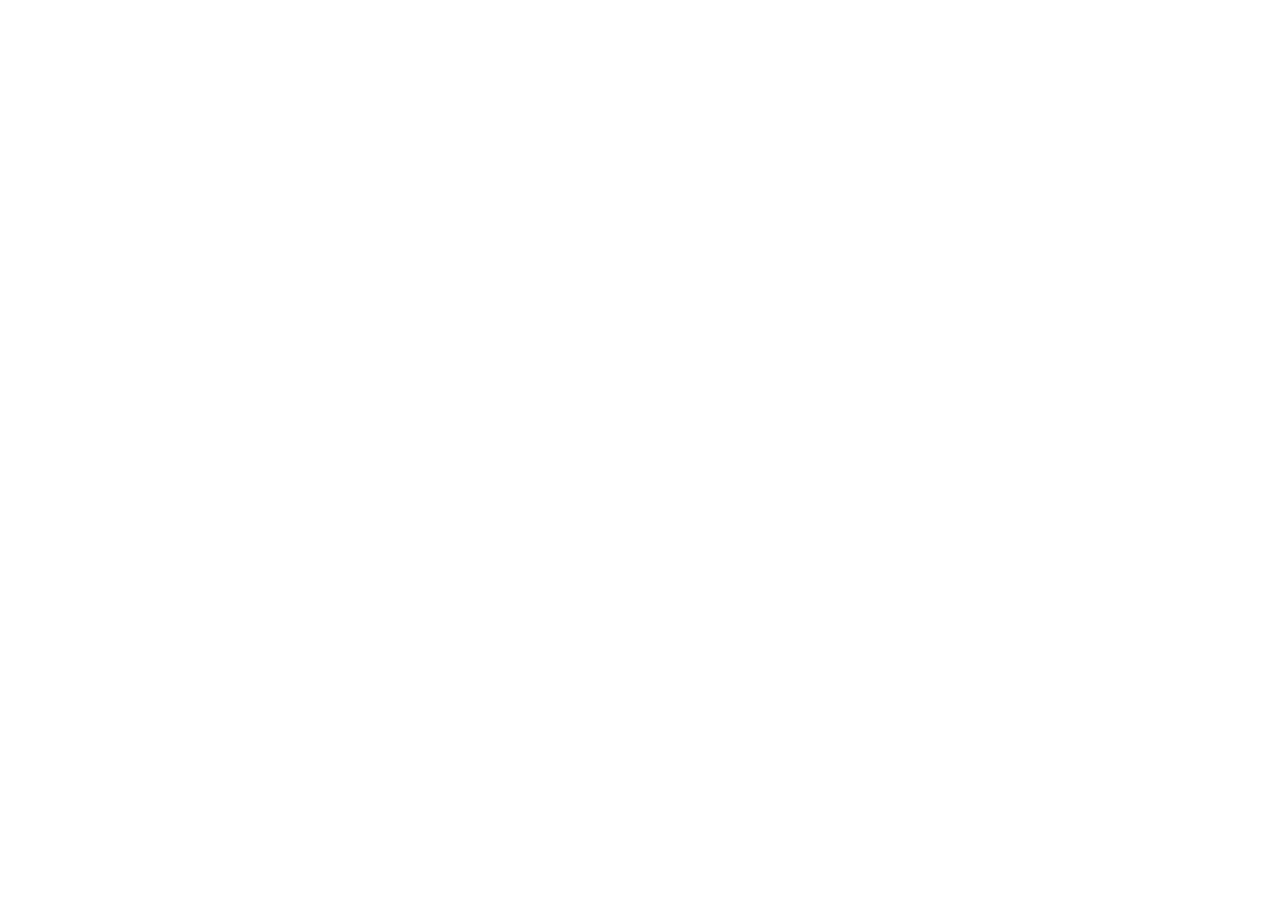
==== docs/index.html @ 4f006d6a "Second commit" ====
<!doctype html><html lang="en"><head><meta charset="utf-8"/><link rel="icon" href="/favicon.ico"/><meta name="viewport" content="width=device-width,initial-scale=1"/><meta name="theme-color" content="#000000"/><meta name="description" content="Web site created using create-react-app"/><link rel="apple-touch-icon" href="/logo192.png"/><link rel="manifest" href="/manifest.json"/><link rel="stylesheet" href="https://cdnjs.cloudflare.com/ajax/libs/animate.css/4.1.1/animate.min.css"/><title>GifExpertApp</title><link href="/static/css/main.e5e05204.chunk.css" rel="stylesheet"></head><body><noscript>You need to enable JavaScript to run this app.</noscript><div id="root"></div><script>!function(e){function r(r){for(var n,p,f=r[0],i=r[1],l=r[2],c=0,s=[];c<f.length;c++)p=f[c],Object.prototype.hasOwnProperty.call(o,p)&&o[p]&&s.push(o[p][0]),o[p]=0;for(n in i)Object.prototype.hasOwnProperty.call(i,n)&&(e[n]=i[n]);for(a&&a(r);s.length;)s.shift()();return u.push.apply(u,l||[]),t()}function t(){for(var e,r=0;r<u.length;r++){for(var t=u[r],n=!0,f=1;f<t.length;f++){var i=t[f];0!==o[i]&&(n=!1)}n&&(u.splice(r--,1),e=p(p.s=t[0]))}return e}var n={},o={1:0},u=[];function p(r){if(n[r])return n[r].exports;var t=n[r]={i:r,l:!1,exports:{}};return e[r].call(t.exports,t,t.exports,p),t.l=!0,t.exports}p.m=e,p.c=n,p.d=function(e,r,t){p.o(e,r)||Object.defineProperty(e,r,{enumerable:!0,get:t})},p.r=function(e){"undefined"!=typeof Symbol&&Symbol.toStringTag&&Object.defineProperty(e,Symbol.toStringTag,{value:"Module"}),Object.defineProperty(e,"__esModule",{value:!0})},p.t=function(e,r){if(1&r&&(e=p(e)),8&r)return e;if(4&r&&"object"==typeof e&&e&&e.__esModule)return e;var t=Object.create(null);if(p.r(t),Object.defineProperty(t,"default",{enumerable:!0,value:e}),2&r&&"string"!=typeof e)for(var n in e)p.d(t,n,function(r){return e[r]}.bind(null,n));return t},p.n=function(e){var r=e&&e.__esModule?function(){return e.default}:function(){return e};return p.d(r,"a",r),r},p.o=function(e,r){return Object.prototype.hasOwnProperty.call(e,r)},p.p="/";var f=this["webpackJsonpgif-expert-app"]=this["webpackJsonpgif-expert-app"]||[],i=f.push.bind(f);f.push=r,f=f.slice();for(var l=0;l<f.length;l++)r(f[l]);var a=i;t()}([])</script><script src="/static/js/2.c2141f2b.chunk.js"></script><script src="/static/js/main.5bdf6cf9.chunk.js"></script></body></html>
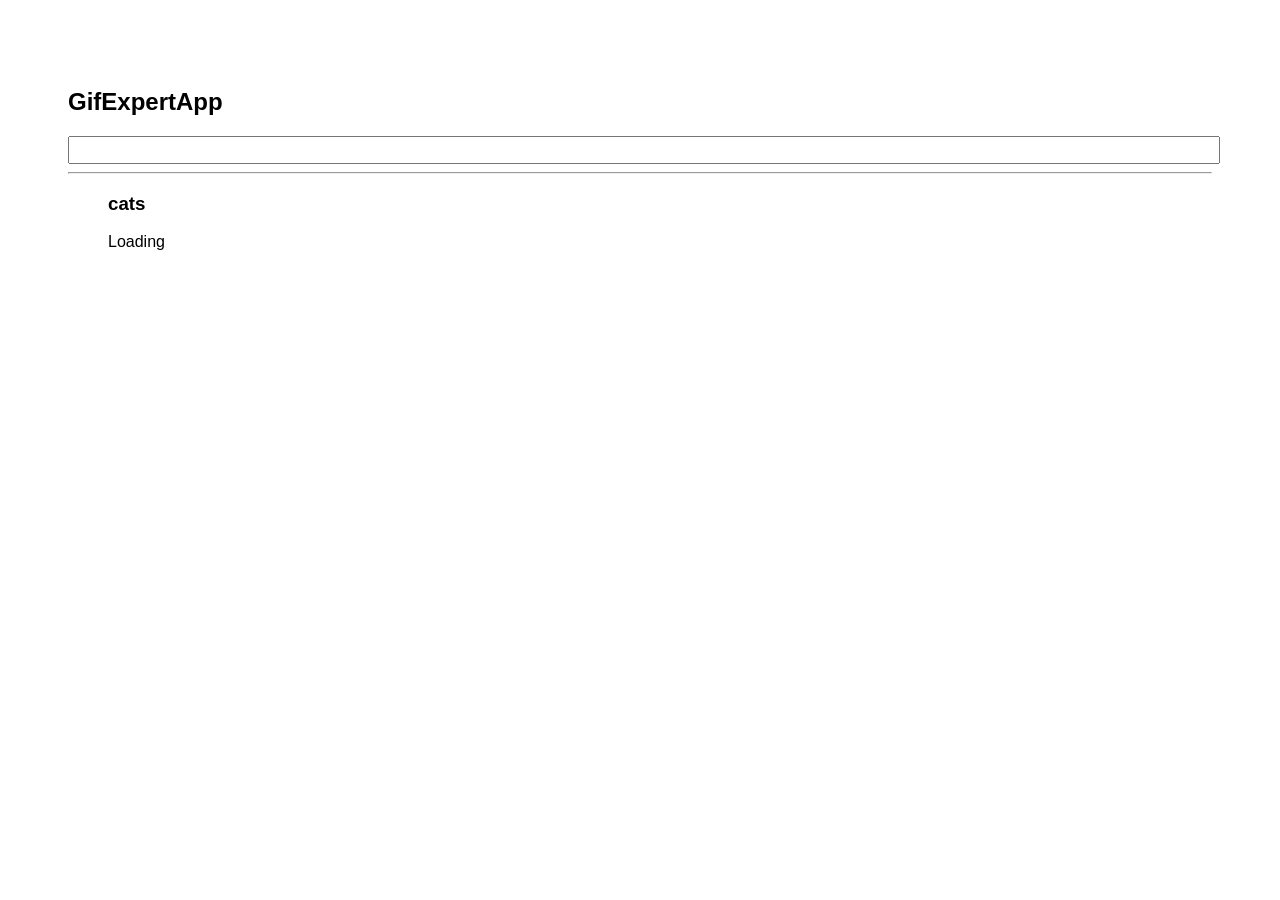
==== commit 09481efd: "index.html actualizado" ====
--- a/docs/index.html
+++ b/docs/index.html
@@ -1 +1,118 @@
-<!doctype html><html lang="en"><head><meta charset="utf-8"/><link rel="icon" href="/favicon.ico"/><meta name="viewport" content="width=device-width,initial-scale=1"/><meta name="theme-color" content="#000000"/><meta name="description" content="Web site created using create-react-app"/><link rel="apple-touch-icon" href="/logo192.png"/><link rel="manifest" href="/manifest.json"/><link rel="stylesheet" href="https://cdnjs.cloudflare.com/ajax/libs/animate.css/4.1.1/animate.min.css"/><title>GifExpertApp</title><link href="/static/css/main.e5e05204.chunk.css" rel="stylesheet"></head><body><noscript>You need to enable JavaScript to run this app.</noscript><div id="root"></div><script>!function(e){function r(r){for(var n,p,f=r[0],i=r[1],l=r[2],c=0,s=[];c<f.length;c++)p=f[c],Object.prototype.hasOwnProperty.call(o,p)&&o[p]&&s.push(o[p][0]),o[p]=0;for(n in i)Object.prototype.hasOwnProperty.call(i,n)&&(e[n]=i[n]);for(a&&a(r);s.length;)s.shift()();return u.push.apply(u,l||[]),t()}function t(){for(var e,r=0;r<u.length;r++){for(var t=u[r],n=!0,f=1;f<t.length;f++){var i=t[f];0!==o[i]&&(n=!1)}n&&(u.splice(r--,1),e=p(p.s=t[0]))}return e}var n={},o={1:0},u=[];function p(r){if(n[r])return n[r].exports;var t=n[r]={i:r,l:!1,exports:{}};return e[r].call(t.exports,t,t.exports,p),t.l=!0,t.exports}p.m=e,p.c=n,p.d=function(e,r,t){p.o(e,r)||Object.defineProperty(e,r,{enumerable:!0,get:t})},p.r=function(e){"undefined"!=typeof Symbol&&Symbol.toStringTag&&Object.defineProperty(e,Symbol.toStringTag,{value:"Module"}),Object.defineProperty(e,"__esModule",{value:!0})},p.t=function(e,r){if(1&r&&(e=p(e)),8&r)return e;if(4&r&&"object"==typeof e&&e&&e.__esModule)return e;var t=Object.create(null);if(p.r(t),Object.defineProperty(t,"default",{enumerable:!0,value:e}),2&r&&"string"!=typeof e)for(var n in e)p.d(t,n,function(r){return e[r]}.bind(null,n));return t},p.n=function(e){var r=e&&e.__esModule?function(){return e.default}:function(){return e};return p.d(r,"a",r),r},p.o=function(e,r){return Object.prototype.hasOwnProperty.call(e,r)},p.p="/";var f=this["webpackJsonpgif-expert-app"]=this["webpackJsonpgif-expert-app"]||[],i=f.push.bind(f);f.push=r,f=f.slice();for(var l=0;l<f.length;l++)r(f[l]);var a=i;t()}([])</script><script src="/static/js/2.c2141f2b.chunk.js"></script><script src="/static/js/main.5bdf6cf9.chunk.js"></script></body></html>+<!DOCTYPE html>
+<html lang="en">
+  <head>
+    <meta charset="utf-8" />
+    <link rel="icon" href="./favicon.ico" />
+    <meta name="viewport" content="width=device-width,initial-scale=1" />
+    <meta name="theme-color" content="#000000" />
+    <meta
+      name="description"
+      content="Web site created using create-react-app"
+    />
+    <link rel="apple-touch-icon" href="./logo192.png" />
+    <link rel="manifest" href="./manifest.json" />
+    <link
+      rel="stylesheet"
+      href="https://cdnjs.cloudflare.com/ajax/libs/animate.css/4.1.1/animate.min.css"
+    />
+    <title>GifExpertApp</title>
+    <link href="./static/css/main.e5e05204.chunk.css" rel="stylesheet" />
+  </head>
+  <body>
+    <noscript>You need to enable JavaScript to run this app.</noscript>
+    <div id="root"></div>
+    <script>
+      !(function (e) {
+        function r(r) {
+          for (
+            var n, p, f = r[0], i = r[1], l = r[2], c = 0, s = [];
+            c < f.length;
+            c++
+          )
+            (p = f[c]),
+              Object.prototype.hasOwnProperty.call(o, p) &&
+                o[p] &&
+                s.push(o[p][0]),
+              (o[p] = 0);
+          for (n in i)
+            Object.prototype.hasOwnProperty.call(i, n) && (e[n] = i[n]);
+          for (a && a(r); s.length; ) s.shift()();
+          return u.push.apply(u, l || []), t();
+        }
+        function t() {
+          for (var e, r = 0; r < u.length; r++) {
+            for (var t = u[r], n = !0, f = 1; f < t.length; f++) {
+              var i = t[f];
+              0 !== o[i] && (n = !1);
+            }
+            n && (u.splice(r--, 1), (e = p((p.s = t[0]))));
+          }
+          return e;
+        }
+        var n = {},
+          o = { 1: 0 },
+          u = [];
+        function p(r) {
+          if (n[r]) return n[r].exports;
+          var t = (n[r] = { i: r, l: !1, exports: {} });
+          return e[r].call(t.exports, t, t.exports, p), (t.l = !0), t.exports;
+        }
+        (p.m = e),
+          (p.c = n),
+          (p.d = function (e, r, t) {
+            p.o(e, r) ||
+              Object.defineProperty(e, r, { enumerable: !0, get: t });
+          }),
+          (p.r = function (e) {
+            "undefined" != typeof Symbol &&
+              Symbol.toStringTag &&
+              Object.defineProperty(e, Symbol.toStringTag, { value: "Module" }),
+              Object.defineProperty(e, "__esModule", { value: !0 });
+          }),
+          (p.t = function (e, r) {
+            if ((1 & r && (e = p(e)), 8 & r)) return e;
+            if (4 & r && "object" == typeof e && e && e.__esModule) return e;
+            var t = Object.create(null);
+            if (
+              (p.r(t),
+              Object.defineProperty(t, "default", { enumerable: !0, value: e }),
+              2 & r && "string" != typeof e)
+            )
+              for (var n in e)
+                p.d(
+                  t,
+                  n,
+                  function (r) {
+                    return e[r];
+                  }.bind(null, n)
+                );
+            return t;
+          }),
+          (p.n = function (e) {
+            var r =
+              e && e.__esModule
+                ? function () {
+                    return e.default;
+                  }
+                : function () {
+                    return e;
+                  };
+            return p.d(r, "a", r), r;
+          }),
+          (p.o = function (e, r) {
+            return Object.prototype.hasOwnProperty.call(e, r);
+          }),
+          (p.p = "/");
+        var f = (this["webpackJsonpgif-expert-app"] =
+            this["webpackJsonpgif-expert-app"] || []),
+          i = f.push.bind(f);
+        (f.push = r), (f = f.slice());
+        for (var l = 0; l < f.length; l++) r(f[l]);
+        var a = i;
+        t();
+      })([]);
+    </script>
+    <script src="./static/js/2.c2141f2b.chunk.js"></script>
+    <script src="./static/js/main.5bdf6cf9.chunk.js"></script>
+  </body>
+</html>
--- a/docs/static/css/main.e5e05204.chunk.css
+++ b/docs/static/css/main.e5e05204.chunk.css
@@ -0,0 +1,2 @@
+*{font-family:Helvetica,Arial,sans-serif}body{padding:60px}input{width:100%;font-size:1.2rem;color:grey}.card-grid{display:flex;flex-direction:row;flex-wrap:wrap}.card{align-content:center;border:1px solid grey;border-radius:6px;margin-bottom:10px;overflow:hidden}.card p{padding:5px;text-align:center}.card img{max-height:170px}
+/*# sourceMappingURL=main.e5e05204.chunk.css.map */
